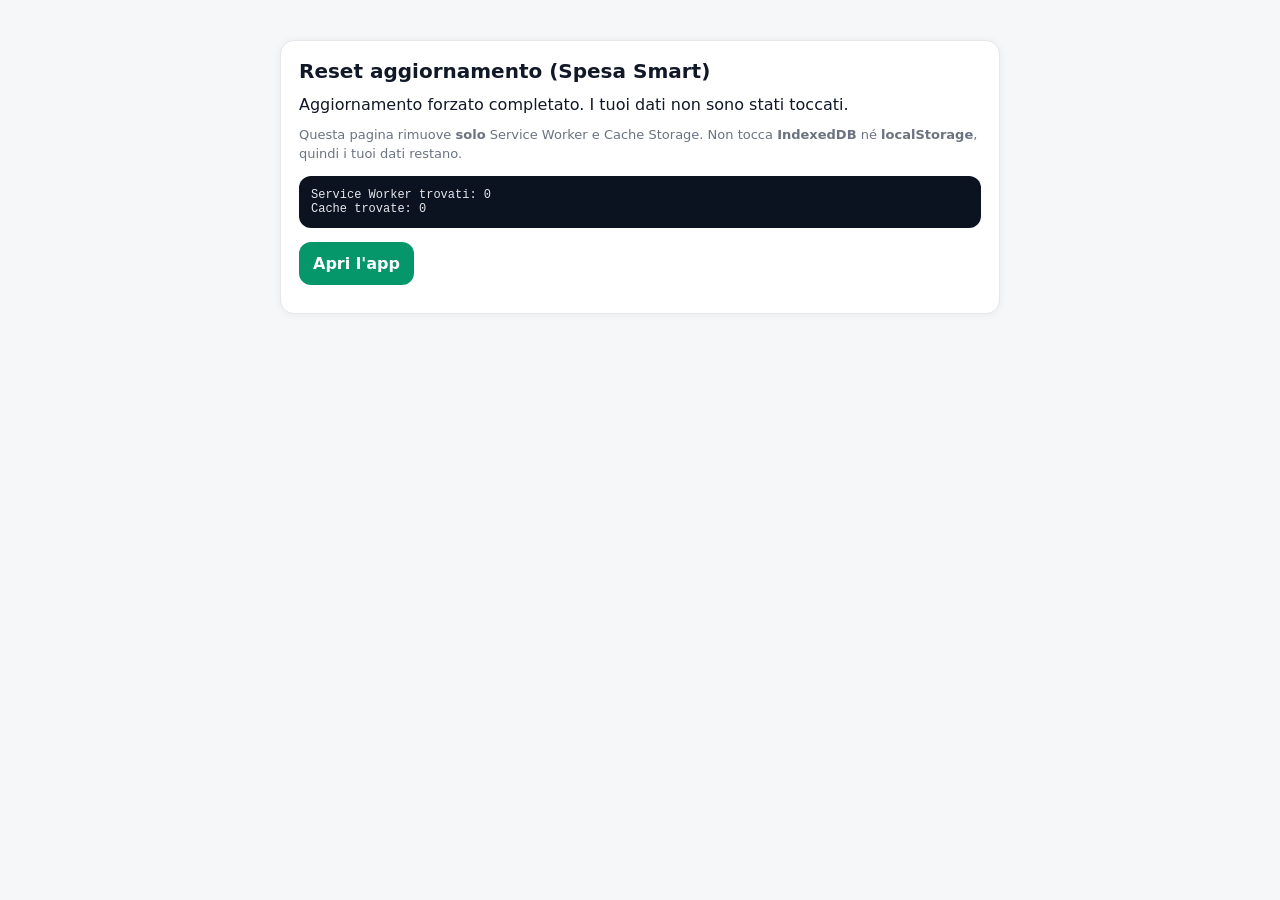
==== reset.html @ 270e86fe "Add files via upload" ====
<!doctype html>
<html lang="it">
<head>
  <meta charset="utf-8" />
  <meta name="viewport" content="width=device-width,initial-scale=1,viewport-fit=cover" />
  <meta name="theme-color" content="#059669" />
  <title>Spesa Smart - Reset aggiornamento</title>
  <link rel="icon" href="./icons/icon-192.png" />
  <style>
    body{font-family:system-ui,-apple-system,Segoe UI,Roboto,Ubuntu,Cantarell,Noto Sans,sans-serif;margin:0;background:#f6f7f9;color:#111827}
    .wrap{max-width:720px;margin:40px auto;padding:0 16px}
    .card{background:#fff;border:1px solid #e5e7eb;border-radius:14px;padding:18px;box-shadow:0 1px 8px rgba(0,0,0,.06)}
    h1{font-size:20px;margin:0 0 10px}
    p{margin:10px 0;line-height:1.45}
    code{background:#f3f4f6;padding:2px 6px;border-radius:8px}
    .btn{display:inline-block;border:0;border-radius:12px;padding:10px 14px;font-weight:600;cursor:pointer;background:#059669;color:#fff;text-decoration:none}
    .muted{color:#6b7280;font-size:13px}
    .log{margin-top:12px;font-family:ui-monospace,SFMono-Regular,Menlo,Monaco,Consolas,"Liberation Mono","Courier New",monospace;font-size:12px;white-space:pre-wrap;background:#0b1220;color:#e5e7eb;border-radius:12px;padding:12px}
  </style>
</head>
<body>
  <div class="wrap">
    <div class="card">
      <h1>Reset aggiornamento (Spesa Smart)</h1>
      <p id="status">Esecuzione pulizia…</p>
      <p class="muted">Questa pagina rimuove <b>solo</b> Service Worker e Cache Storage. Non tocca <b>IndexedDB</b> né <b>localStorage</b>, quindi i tuoi dati restano.</p>
      <div class="log" id="log"></div>
      <p style="margin-top:14px">
        <a class="btn" href="./index.html">Apri l'app</a>
      </p>
    </div>
  </div>
<script>
(function(){
  const logEl = document.getElementById('log');
  const statusEl = document.getElementById('status');
  function log(msg){ logEl.textContent += msg + "\n"; }
  async function run(){
    try{
      if ('serviceWorker' in navigator){
        const regs = await navigator.serviceWorker.getRegistrations();
        log('Service Worker trovati: ' + regs.length);
        for (const r of regs){
          await r.unregister();
          log('Unregister: OK');
        }
      } else {
        log('Service Worker non supportati.');
      }

      if ('caches' in window){
        const keys = await caches.keys();
        log('Cache trovate: ' + keys.length);
        for (const k of keys){
          await caches.delete(k);
          log('Delete cache: ' + k);
        }
      } else {
        log('Cache Storage non supportato.');
      }

      statusEl.textContent = 'Aggiornamento forzato completato. I tuoi dati non sono stati toccati.';
    } catch (e){
      console.error(e);
      statusEl.textContent = 'Operazione completata con avvisi. Apri comunque l\'app.';
      log('ERRORE: ' + (e && e.message ? e.message : String(e)));
    }
  }
  run();
})();
</script>
</body>
</html>
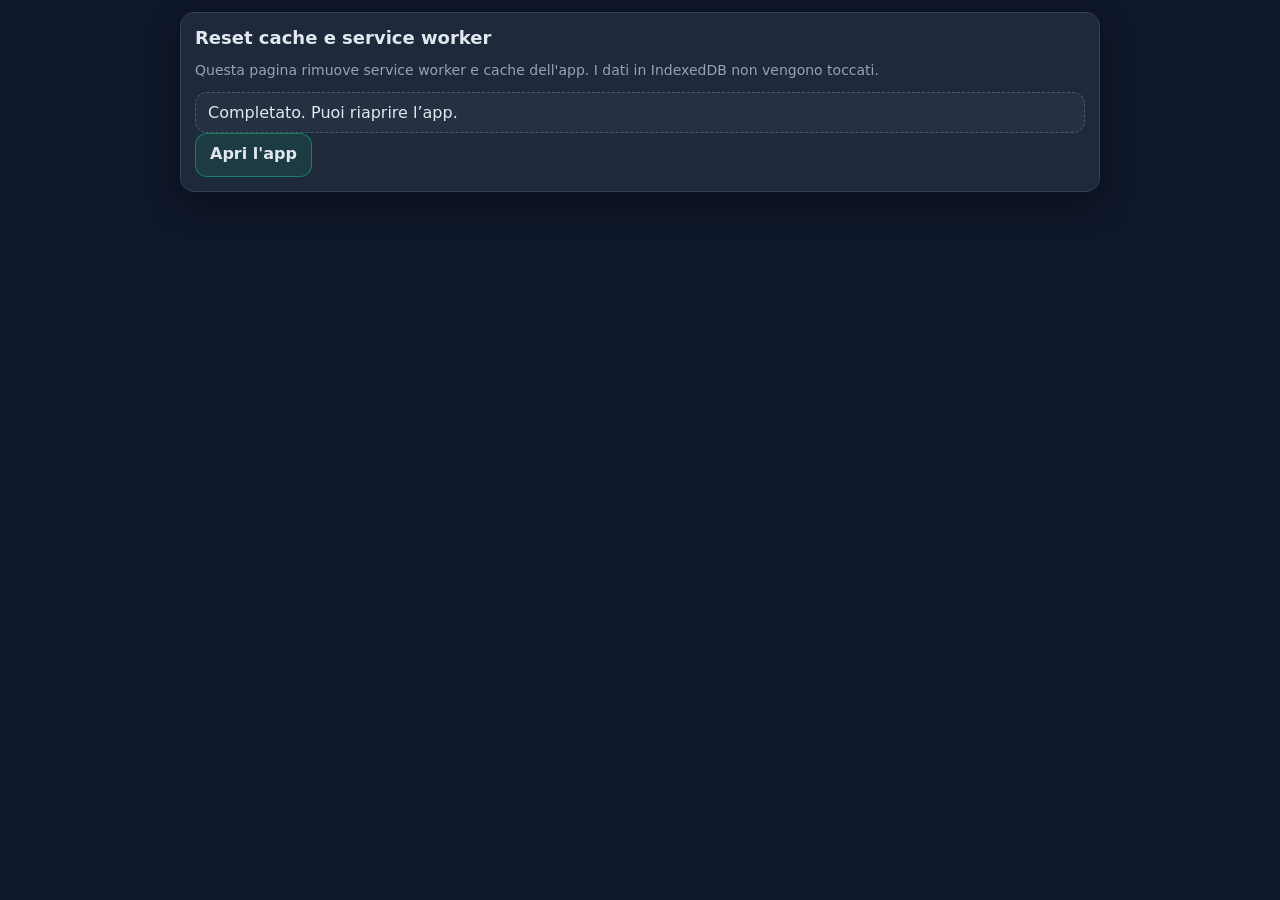
==== commit 1b335397: "Add files via upload" ====
--- a/reset.html
+++ b/reset.html
@@ -1,73 +1,55 @@
 <!doctype html>
 <html lang="it">
 <head>
-  <meta charset="utf-8" />
-  <meta name="viewport" content="width=device-width,initial-scale=1,viewport-fit=cover" />
-  <meta name="theme-color" content="#059669" />
-  <title>Spesa Smart - Reset aggiornamento</title>
-  <link rel="icon" href="./icons/icon-192.png" />
-  <style>
-    body{font-family:system-ui,-apple-system,Segoe UI,Roboto,Ubuntu,Cantarell,Noto Sans,sans-serif;margin:0;background:#f6f7f9;color:#111827}
-    .wrap{max-width:720px;margin:40px auto;padding:0 16px}
-    .card{background:#fff;border:1px solid #e5e7eb;border-radius:14px;padding:18px;box-shadow:0 1px 8px rgba(0,0,0,.06)}
-    h1{font-size:20px;margin:0 0 10px}
-    p{margin:10px 0;line-height:1.45}
-    code{background:#f3f4f6;padding:2px 6px;border-radius:8px}
-    .btn{display:inline-block;border:0;border-radius:12px;padding:10px 14px;font-weight:600;cursor:pointer;background:#059669;color:#fff;text-decoration:none}
-    .muted{color:#6b7280;font-size:13px}
-    .log{margin-top:12px;font-family:ui-monospace,SFMono-Regular,Menlo,Monaco,Consolas,"Liberation Mono","Courier New",monospace;font-size:12px;white-space:pre-wrap;background:#0b1220;color:#e5e7eb;border-radius:12px;padding:12px}
-  </style>
+  <meta charset="utf-8">
+  <meta name="viewport" content="width=device-width, initial-scale=1, viewport-fit=cover">
+  <meta name="theme-color" content="#0f172a">
+  <title>Reset - Spesa Smart v5</title>
+  <link rel="stylesheet" href="./css/style.css?v=4">
 </head>
 <body>
-  <div class="wrap">
-    <div class="card">
-      <h1>Reset aggiornamento (Spesa Smart)</h1>
-      <p id="status">Esecuzione pulizia…</p>
-      <p class="muted">Questa pagina rimuove <b>solo</b> Service Worker e Cache Storage. Non tocca <b>IndexedDB</b> né <b>localStorage</b>, quindi i tuoi dati restano.</p>
-      <div class="log" id="log"></div>
-      <p style="margin-top:14px">
-        <a class="btn" href="./index.html">Apri l'app</a>
-      </p>
-    </div>
-  </div>
-<script>
-(function(){
-  const logEl = document.getElementById('log');
-  const statusEl = document.getElementById('status');
-  function log(msg){ logEl.textContent += msg + "\n"; }
-  async function run(){
-    try{
-      if ('serviceWorker' in navigator){
+  <main class="app-main" role="main">
+    <section class="section" aria-label="Reset">
+      <div class="card">
+        <h1 class="card-title">Reset cache e service worker</h1>
+        <p class="muted">
+          Questa pagina rimuove service worker e cache dell'app. I dati in IndexedDB non vengono toccati.
+        </p>
+        <div id="resetStatus" class="hint">Operazione in corso…</div>
+        <div class="form-actions">
+          <a id="openAppLink" class="btn btn-primary" href="./" hidden>Apri l'app</a>
+        </div>
+      </div>
+    </section>
+  </main>
+
+  <script>
+  (async () => {
+    const statusEl = document.getElementById('resetStatus');
+    const openLink = document.getElementById('openAppLink');
+    const setStatus = (t) => { if (statusEl) statusEl.textContent = t; };
+
+    try {
+      if ('serviceWorker' in navigator) {
         const regs = await navigator.serviceWorker.getRegistrations();
-        log('Service Worker trovati: ' + regs.length);
-        for (const r of regs){
-          await r.unregister();
-          log('Unregister: OK');
+        for (const r of regs) {
+          try { await r.unregister(); } catch (e) { console.error(e); }
         }
-      } else {
-        log('Service Worker non supportati.');
       }
-
-      if ('caches' in window){
+      if (window.caches && caches.keys) {
         const keys = await caches.keys();
-        log('Cache trovate: ' + keys.length);
-        for (const k of keys){
-          await caches.delete(k);
-          log('Delete cache: ' + k);
+        for (const k of keys) {
+          try { await caches.delete(k); } catch (e) { console.error(e); }
         }
-      } else {
-        log('Cache Storage non supportato.');
       }
-
-      statusEl.textContent = 'Aggiornamento forzato completato. I tuoi dati non sono stati toccati.';
-    } catch (e){
-      console.error(e);
-      statusEl.textContent = 'Operazione completata con avvisi. Apri comunque l\'app.';
-      log('ERRORE: ' + (e && e.message ? e.message : String(e)));
+      setStatus('Completato. Puoi riaprire l’app.');
+      if (openLink) openLink.hidden = false;
+    } catch (err) {
+      console.error(err);
+      setStatus('Impossibile completare il reset. Controlla la console.');
+      if (openLink) openLink.hidden = false;
     }
-  }
-  run();
-})();
-</script>
+  })();
+  </script>
 </body>
 </html>
--- a/css/style.css
+++ b/css/style.css
@@ -0,0 +1,438 @@
+/* Spesa Smart v4 - Tema scuro */
+:root{
+  --bg:#0f172a;
+  --card:#1e293b;
+  --border:#334155;
+  --text:#e2e8f0;
+  --muted:#94a3b8;
+  --primary:#10b981;
+  --danger:#ef4444;
+  --warn:#f59e0b;
+  --ok:#22c55e;
+
+  --radius:14px;
+  --shadow: 0 12px 30px rgba(0,0,0,.35);
+
+  --tap:44px;
+
+  --safe-top: env(safe-area-inset-top, 0px);
+  --safe-right: env(safe-area-inset-right, 0px);
+  --safe-bottom: env(safe-area-inset-bottom, 0px);
+  --safe-left: env(safe-area-inset-left, 0px);
+}
+
+*{ box-sizing:border-box; }
+html,body{ height:100%; }
+body{
+  margin:0;
+  font-family: system-ui, -apple-system, Segoe UI, Roboto, Arial, sans-serif;
+  background:var(--bg);
+  color:var(--text);
+}
+
+.sr-only{
+  position:absolute; left:-10000px; top:auto; width:1px; height:1px; overflow:hidden;
+}
+
+a{ color:var(--primary); text-decoration:none; }
+a.link{ padding:10px 0; display:inline-block; min-height:var(--tap); }
+
+.app-header{
+  position:sticky;
+  top:0;
+  z-index:50;
+  background: linear-gradient(to bottom, rgba(15,23,42,.98), rgba(15,23,42,.90));
+  border-bottom:1px solid var(--border);
+  padding: calc(10px + var(--safe-top)) 14px 10px 14px;
+}
+.app-header__inner{
+  display:flex;
+  align-items:center;
+  justify-content:space-between;
+  gap:12px;
+}
+.app-title__name{ font-weight:800; letter-spacing:.2px; }
+.app-title__version{ color:var(--muted); font-size:13px; margin-top:2px; }
+
+.banner{
+  position:sticky;
+  top: calc(56px + var(--safe-top));
+  z-index:45;
+  margin: 10px 12px 0 12px;
+  background: rgba(30,41,59,.95);
+  border:1px solid var(--border);
+  border-radius: var(--radius);
+  box-shadow: var(--shadow);
+  padding: 12px;
+  display:flex;
+  align-items:flex-start;
+  justify-content:space-between;
+  gap:12px;
+}
+.banner__title{ font-weight:700; }
+.banner__text{ color:var(--muted); font-size:14px; margin-top:2px; }
+.banner__actions{ display:flex; gap:10px; flex-wrap:wrap; justify-content:flex-end; }
+
+.app-main{
+  padding: 12px 12px calc(88px + var(--safe-bottom)) 12px;
+}
+
+.section{ max-width: 920px; margin: 0 auto; }
+.stack{ display:flex; flex-direction:column; gap:12px; }
+
+.card{
+  background:var(--card);
+  border:1px solid var(--border);
+  border-radius:var(--radius);
+  padding: 14px;
+  box-shadow: var(--shadow);
+  margin-bottom:12px;
+}
+.card-head{
+  display:flex;
+  align-items:center;
+  justify-content:space-between;
+  gap:12px;
+  margin-bottom:12px;
+}
+.card-title{ margin:0 0 10px 0; font-size:18px; }
+.muted{ color:var(--muted); font-size:14px; }
+.req{ color: var(--warn); margin-left: 4px; }
+
+.divider{ height:1px; background:var(--border); margin:12px 0; opacity:.8; }
+
+.form{ display:flex; flex-direction:column; gap:12px; }
+.form-row{ display:flex; flex-direction:column; gap:6px; }
+.form-grid{
+  display:grid;
+  grid-template-columns: 1fr 1fr;
+  gap:12px;
+}
+@media (max-width: 420px){
+  .form-grid{ grid-template-columns: 1fr; }
+}
+.label{ font-size:14px; color:var(--muted); }
+
+.input,.select,.textarea{
+  width:100%;
+  border:1px solid var(--border);
+  border-radius: 12px;
+  padding: 12px;
+  background: rgba(15,23,42,.5);
+  color:var(--text);
+  font-size:16px;
+  min-height: var(--tap);
+  outline:none;
+}
+.textarea{ resize:vertical; min-height: 96px; }
+.input:focus,.select:focus,.textarea:focus{
+  border-color: rgba(16,185,129,.65);
+  box-shadow: 0 0 0 3px rgba(16,185,129,.15);
+}
+
+.btn{
+  min-height: var(--tap);
+  min-width: var(--tap);
+  padding: 10px 14px;
+  border-radius: 12px;
+  border:1px solid var(--border);
+  background: transparent;
+  color: var(--text);
+  font-size: 16px;
+  font-weight: 650;
+  cursor:pointer;
+}
+.btn:active{ transform: translateY(1px); }
+
+.btn-primary{
+  background: rgba(16,185,129,.12);
+  border-color: rgba(16,185,129,.55);
+  color: var(--text);
+}
+.btn-danger{
+  background: rgba(239,68,68,.12);
+  border-color: rgba(239,68,68,.55);
+}
+.btn-ghost{
+  background: rgba(148,163,184,.06);
+}
+.btn-sm{
+  padding: 8px 10px;
+  font-size: 14px;
+  min-height: var(--tap);
+}
+
+.form-actions{ display:flex; gap:10px; flex-wrap:wrap; }
+
+.hint{
+  display:flex;
+  align-items:center;
+  justify-content:space-between;
+  gap:10px;
+  padding: 10px 12px;
+  border-radius: 12px;
+  border:1px dashed rgba(148,163,184,.35);
+  color: var(--text);
+  background: rgba(148,163,184,.06);
+}
+.hint__label{ color: var(--muted); font-size: 14px; }
+.hint__value{ font-weight:700; }
+
+.badge-row{ display:flex; align-items:center; gap:10px; flex-wrap:wrap; }
+.badge{
+  display:inline-flex;
+  align-items:center;
+  min-height: var(--tap);
+  padding: 0 12px;
+  border-radius: 999px;
+  border:1px solid var(--border);
+  font-weight: 750;
+}
+.badge--ok{ border-color: rgba(34,197,94,.55); background: rgba(34,197,94,.10); }
+.badge--warn{ border-color: rgba(245,158,11,.55); background: rgba(245,158,11,.10); }
+.badge--danger{ border-color: rgba(239,68,68,.55); background: rgba(239,68,68,.10); }
+
+.subcard{
+  border:1px solid var(--border);
+  border-radius: 12px;
+  padding: 12px;
+  background: rgba(15,23,42,.30);
+}
+.subcard__title{ font-weight:800; margin-bottom:6px; }
+.subcard__text{ color:var(--muted); font-size:14px; line-height:1.35; }
+
+.list{ display:flex; flex-direction:column; gap:10px; }
+.row{
+  display:flex;
+  align-items:flex-start;
+  justify-content:space-between;
+  gap:10px;
+  border:1px solid var(--border);
+  border-radius: 12px;
+  padding: 10px 10px;
+  background: rgba(15,23,42,.30);
+}
+.row__main{ flex:1; min-width: 0; }
+.row__title{ font-weight:800; white-space:nowrap; overflow:hidden; text-overflow:ellipsis; }
+.row__meta{ color:var(--muted); font-size:13px; margin-top:2px; line-height:1.25; }
+.row__actions{ display:flex; gap:8px; align-items:center; }
+.icon-btn{
+  width: var(--tap);
+  height: var(--tap);
+  border-radius: 12px;
+  border:1px solid var(--border);
+  background: rgba(148,163,184,.06);
+  color: var(--text);
+  display:inline-flex;
+  align-items:center;
+  justify-content:center;
+  cursor:pointer;
+}
+.icon{ width:22px; height:22px; display:block; }
+
+.checkbox{
+  display:flex;
+  align-items:center;
+  gap:10px;
+  min-height: var(--tap);
+  padding: 0 8px;
+  border-radius: 12px;
+  border:1px solid var(--border);
+  background: rgba(148,163,184,.05);
+  cursor:pointer;
+}
+.checkbox input{
+  width:20px; height:20px;
+}
+.checkbox span{
+  color: var(--muted);
+  font-size:14px;
+}
+
+.stats{
+  display:grid;
+  grid-template-columns: repeat(3, 1fr);
+  gap:10px;
+}
+.stats--two{ grid-template-columns: 1fr 1fr; }
+.stat{
+  border:1px solid var(--border);
+  border-radius: 12px;
+  padding: 10px;
+  background: rgba(15,23,42,.30);
+}
+.stat__label{ color:var(--muted); font-size:13px; }
+.stat__value{ font-size:18px; font-weight:850; margin-top:4px; }
+.stat--danger .stat__value{ color: var(--danger); }
+.stat--warn .stat__value{ color: var(--warn); }
+.stat--ok .stat__value{ color: var(--ok); }
+
+.segmented{
+  display:inline-flex;
+  border:1px solid var(--border);
+  border-radius: 12px;
+  overflow:hidden;
+}
+.segmented__btn{
+  min-height: var(--tap);
+  padding: 10px 12px;
+  border: none;
+  border-right: 1px solid var(--border);
+  background: rgba(15,23,42,.35);
+  color: var(--muted);
+  cursor:pointer;
+  font-size: 14px;
+}
+.segmented__btn:last-child{ border-right:none; }
+.segmented__btn[aria-pressed="true"]{
+  color: var(--text);
+  background: rgba(16,185,129,.12);
+}
+
+.bottom-nav{
+  position:fixed;
+  left:0; right:0;
+  bottom:0;
+  z-index:60;
+  background: rgba(15,23,42,.96);
+  border-top:1px solid var(--border);
+  padding: 8px calc(8px + var(--safe-right)) calc(8px + var(--safe-bottom)) calc(8px + var(--safe-left));
+  display:grid;
+  grid-template-columns: repeat(4, 1fr);
+  gap:8px;
+}
+.bottom-nav__btn{
+  min-height: var(--tap);
+  border:1px solid var(--border);
+  border-radius: 12px;
+  background: rgba(148,163,184,.06);
+  color: var(--muted);
+  cursor:pointer;
+  font-weight:800;
+  font-size: 14px;
+}
+.bottom-nav__btn[aria-current="page"]{
+  color: var(--text);
+  border-color: rgba(16,185,129,.55);
+  background: rgba(16,185,129,.12);
+}
+.bottom-nav__label{ display:block; padding: 6px 0; }
+
+.toast-host{
+  position: fixed;
+  left: 0; right:0;
+  bottom: calc(76px + var(--safe-bottom));
+  z-index: 80;
+  display:flex;
+  flex-direction:column;
+  gap:10px;
+  padding: 0 12px;
+  pointer-events:none;
+}
+.toast{
+  pointer-events:auto;
+  background: rgba(30,41,59,.98);
+  border:1px solid var(--border);
+  border-radius: 14px;
+  padding: 10px 12px;
+  box-shadow: var(--shadow);
+  display:flex;
+  align-items:flex-start;
+  justify-content:space-between;
+  gap:12px;
+}
+.toast__msg{ color: var(--text); font-size: 14px; line-height:1.25; }
+.toast__actions{ display:flex; gap:10px; }
+.toast__btn{
+  min-height: var(--tap);
+  min-width: var(--tap);
+  border-radius: 12px;
+  border:1px solid var(--border);
+  background: rgba(148,163,184,.06);
+  color: var(--text);
+  cursor:pointer;
+  font-weight:800;
+  font-size:14px;
+  padding: 8px 10px;
+}
+
+.modal-host{
+  position: fixed;
+  inset: 0;
+  z-index: 90;
+}
+.modal-backdrop{
+  position:absolute;
+  inset:0;
+  background: rgba(0,0,0,.55);
+}
+.modal{
+  position:absolute;
+  left: 12px;
+  right: 12px;
+  top: calc(12px + var(--safe-top));
+  /* v5: height adapts to content */
+  bottom: auto;
+  max-height: calc(100dvh - 24px - var(--safe-top) - var(--safe-bottom));
+  max-width: 960px;
+  margin: 0 auto;
+  background: rgba(30,41,59,.98);
+  border:1px solid var(--border);
+  border-radius: 16px;
+  box-shadow: var(--shadow);
+  display:flex;
+  flex-direction:column;
+  overflow:hidden;
+}
+.modal__header{
+  padding: 12px 14px;
+  border-bottom:1px solid var(--border);
+  background: rgba(15,23,42,.65);
+}
+.modal__title{ font-weight:900; }
+.modal__body{
+  padding: 12px 14px;
+  overflow:auto;
+}
+.modal__footer{
+  padding: 12px 14px;
+  border-top:1px solid var(--border);
+  background: rgba(15,23,42,.65);
+  display:flex;
+  justify-content:flex-end;
+  gap:10px;
+}
+
+.setting{ border:1px solid var(--border); border-radius: 12px; padding: 12px; background: rgba(15,23,42,.30); }
+.setting__title{ font-weight:900; }
+.setting__desc{ color: var(--muted); font-size:14px; margin-top:4px; }
+.setting__actions{ display:flex; gap:10px; flex-wrap:wrap; align-items:center; margin-top:10px; }
+.setting--danger{ border-color: rgba(239,68,68,.55); }
+
+.category-group{ border:1px solid var(--border); border-radius: 14px; overflow:hidden; background: rgba(15,23,42,.25); }
+.category-group__head{ padding: 10px 12px; display:flex; justify-content:space-between; gap:10px; align-items:center; border-bottom:1px solid var(--border); }
+.category-group__title{ font-weight:900; }
+.category-group__body{ padding: 10px; display:flex; flex-direction:column; gap:10px; }
+
+.pill{
+  display:inline-flex;
+  align-items:center;
+  min-height: 28px;
+  padding: 0 10px;
+  border-radius: 999px;
+  border: 1px solid var(--border);
+  color: var(--muted);
+  font-size: 12px;
+  font-weight: 800;
+}
+.pill--danger{ border-color: rgba(239,68,68,.55); color: var(--danger); }
+.pill--warn{ border-color: rgba(245,158,11,.55); color: var(--warn); }
+.pill--ok{ border-color: rgba(34,197,94,.55); color: var(--ok); }
+
+
+/* v5: ensure hidden attribute always wins */
+[hidden]{display:none !important;}
+
+/* v5: minimum touch target size */
+button,.nav__btn,.chip,.icon-btn{min-height:44px;}
+input,select,textarea{font-size:16px;}
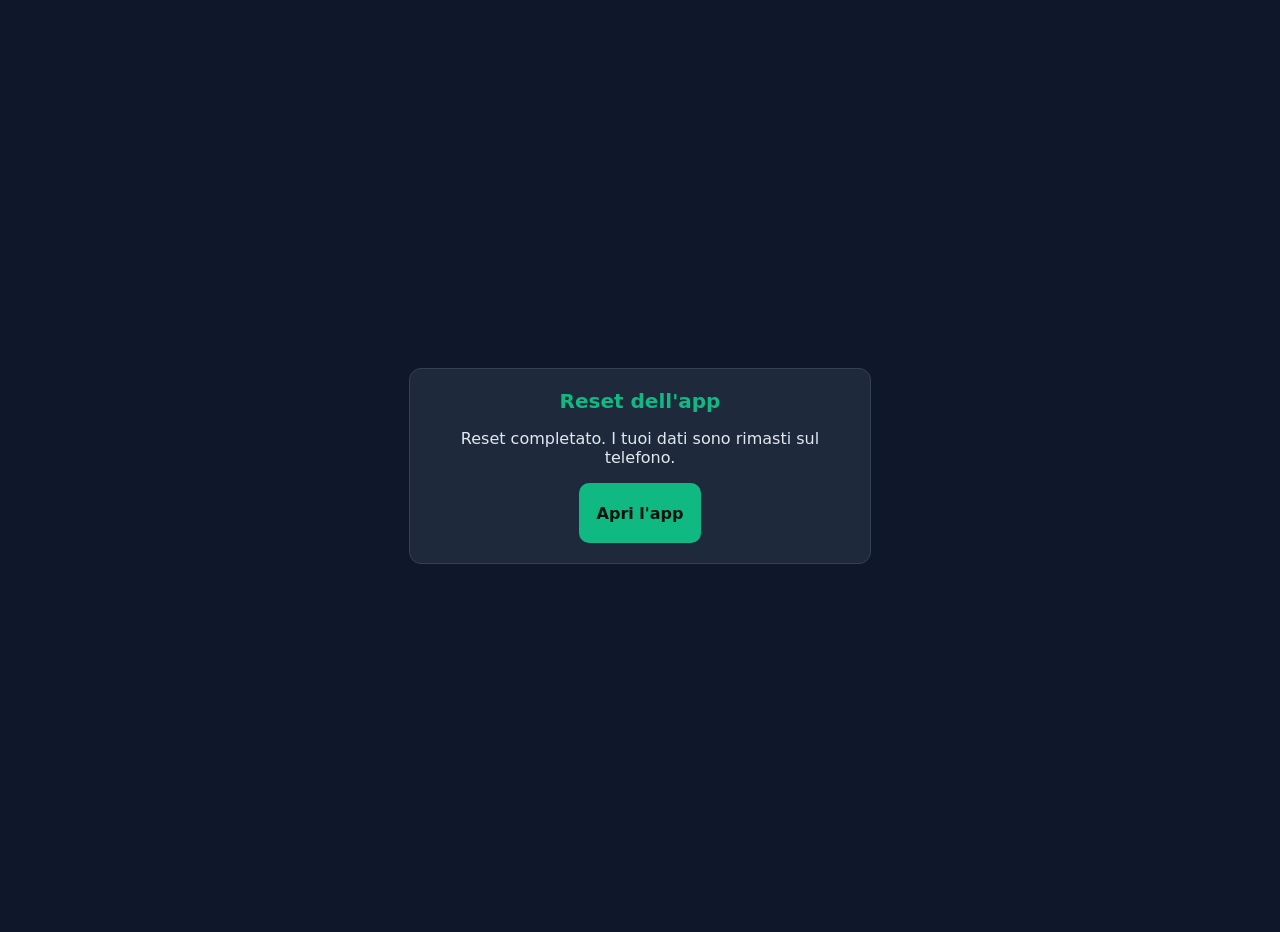
==== commit 5ea566ed: "Add files via upload" ====
--- a/reset.html
+++ b/reset.html
@@ -1,55 +1,45 @@
-<!doctype html>
+<!DOCTYPE html>
 <html lang="it">
 <head>
-  <meta charset="utf-8">
-  <meta name="viewport" content="width=device-width, initial-scale=1, viewport-fit=cover">
-  <meta name="theme-color" content="#0f172a">
-  <title>Reset - Spesa Smart v5</title>
-  <link rel="stylesheet" href="./css/style.css?v=4">
+<meta charset="utf-8">
+<meta name="viewport" content="width=device-width, initial-scale=1, viewport-fit=cover">
+<meta name="theme-color" content="#0f172a">
+<title>Reset Spesa Smart</title>
+<style>
+  body{margin:0;background:#0f172a;color:#e2e8f0;font-family:system-ui,-apple-system,"Segoe UI",Roboto,sans-serif;font-size:16px;
+    display:flex;min-height:100vh;align-items:center;justify-content:center;padding:16px}
+  .box{max-width:420px;background:#1e293b;border:1px solid #334155;border-radius:12px;padding:20px;text-align:center}
+  h1{margin:0 0 12px;font-size:1.25rem;color:#10b981}
+  .btn{display:inline-flex;align-items:center;justify-content:center;min-height:44px;padding:8px 18px;border-radius:10px;
+    background:#10b981;color:#04130e;font-weight:600;text-decoration:none}
+</style>
 </head>
 <body>
-  <main class="app-main" role="main">
-    <section class="section" aria-label="Reset">
-      <div class="card">
-        <h1 class="card-title">Reset cache e service worker</h1>
-        <p class="muted">
-          Questa pagina rimuove service worker e cache dell'app. I dati in IndexedDB non vengono toccati.
-        </p>
-        <div id="resetStatus" class="hint">Operazione in corso…</div>
-        <div class="form-actions">
-          <a id="openAppLink" class="btn btn-primary" href="./" hidden>Apri l'app</a>
-        </div>
-      </div>
-    </section>
-  </main>
-
-  <script>
-  (async () => {
-    const statusEl = document.getElementById('resetStatus');
-    const openLink = document.getElementById('openAppLink');
-    const setStatus = (t) => { if (statusEl) statusEl.textContent = t; };
-
-    try {
-      if ('serviceWorker' in navigator) {
-        const regs = await navigator.serviceWorker.getRegistrations();
-        for (const r of regs) {
-          try { await r.unregister(); } catch (e) { console.error(e); }
-        }
-      }
-      if (window.caches && caches.keys) {
-        const keys = await caches.keys();
-        for (const k of keys) {
-          try { await caches.delete(k); } catch (e) { console.error(e); }
-        }
-      }
-      setStatus('Completato. Puoi riaprire l’app.');
-      if (openLink) openLink.hidden = false;
-    } catch (err) {
-      console.error(err);
-      setStatus('Impossibile completare il reset. Controlla la console.');
-      if (openLink) openLink.hidden = false;
+<main class="box">
+  <h1>Reset dell'app</h1>
+  <p id="msg">Pulizia in corso…</p>
+  <a id="open" class="btn" href="./" hidden>Apri l'app</a>
+</main>
+<script>
+(async function () {
+  var msg = document.getElementById('msg');
+  var open = document.getElementById('open');
+  try {
+    if ('serviceWorker' in navigator) {
+      var regs = await navigator.serviceWorker.getRegistrations();
+      await Promise.all(regs.map(function (r) { return r.unregister(); }));
     }
-  })();
-  </script>
+    if (window.caches) {
+      var keys = await caches.keys();
+      await Promise.all(keys.map(function (k) { return caches.delete(k); }));
+    }
+    msg.textContent = 'Reset completato. I tuoi dati sono rimasti sul telefono.';
+  } catch (e) {
+    console.error(e);
+    msg.textContent = 'Reset non completato. Riprova.';
+  }
+  open.hidden = false;
+})();
+</script>
 </body>
 </html>
